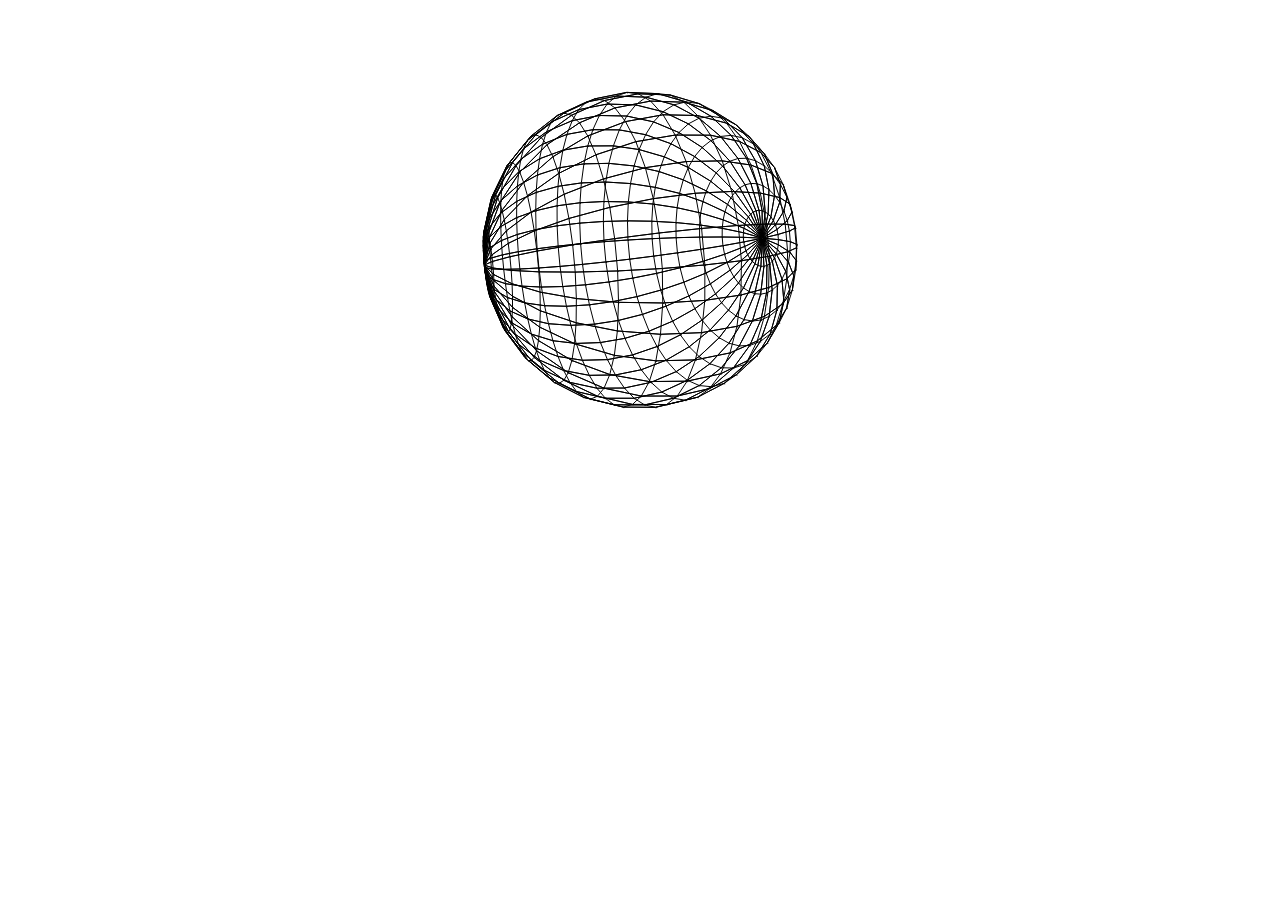
==== js_3d-rendering/index.html @ 897f3b98 "added js_3d" ====
<!DOCTYPE html>

<html>
    <head>
        <meta charset="utf-8"/>
        <meta name="viewport" content="width=device-width, initial-scale=1.0"/>
        <link rel="stylesheet" type="text/css" href="style.css">
        <title>3dJS</title>
    </head>
    <body id="body">
        <noscript>

          <div>
            This site requires JavaScript. I will only be visible if you have it disabled.
          </div>
          ...
        </noscript>
        <canvas id="canvas">Your browser does not support HTML5 :(</canvas>
        <script type="text/javascript" src="3d.js"/></script>
    </body>
</html>
---- js_3d-rendering/style.css ----
html, body {
        margin: 0px;
        height: 100%;
        /* overflow: hidden; */
        padding: 0px;
    }
    body {
        margin: 0;
        /* overflow: hidden; */
        background-color:white;
        font-family: sans-serif;
    }
    canvas {
        border-radius: 0px;
        background-color:white;
        margin:auto;
        display: block;
    }
    #body {
        min-height:500px;
        height:100%;
        margin:0px;
        color:grey;
    }
    #menu_container {
        width: 100%;
        height:100%;
        position: absolute;
        z-index: 1000;
        background-color: rgba(0,0,0,.5);
        top: 0;
    }
    #menu_container p {
        width:100%;
        color:white;
        font-size:20px;
        text-align: center;
    }

    #score {
        margin-left:27px;
        font-weight: bold;
        position: absolute;
        bottom: 22px;
        font-size: 25px;
    }
    figcaption {
        color:white;
        padding-left: 40px;
    }
    .data-text {
        color:white;
        overflow-wrap: break-word;
    }
    .data-text::after {
        content: attr(data-text);
    }
    pre {
        white-space: pre-wrap;       /* css-3 */
        white-space: -moz-pre-wrap;  /* Mozilla, since 1999 */
        white-space: -pre-wrap;      /* Opera 4-6 */
        white-space: -o-pre-wrap;    /* Opera 7 */
        word-wrap: break-word;       /* Internet Explorer 5.5+ */

        font-size: 16px;
        line-height: 25px;
        margin-bottom: 0px;

        padding:0px !important;

    }
    pre.prettyprint {
        background: none;
        background-image: linear-gradient(180deg, rgba(255,255,255,0.05) 50%, rgba(255,255,255,0.1) 50%);
        border:0px !important;
        background-size: 100% 50px;
        background-color:none !important;
        
    }
    p {
        margin-left:40px;
        color:#77AAFF;
        margin-bottom:80px;
    }
    .postCanvas {
        clear:both;
        display: block;
        background-image: linear-gradient(#635b57,#010615);
    }
    figure {
        margin:0px;
        width:100%;
        display: block;
        margin:auto;
    }
    code {
        -webkit-user-select: none;
        -khtml-user-select: none;
        -moz-user-select: none;
        -ms-user-select: none;
        -o-user-select: none;
        user-select: none;
    }
    .prettyprint ol.linenums > li { list-style-type: decimal; }

    .prettyprint ol {
        padding-left:70px;
    }
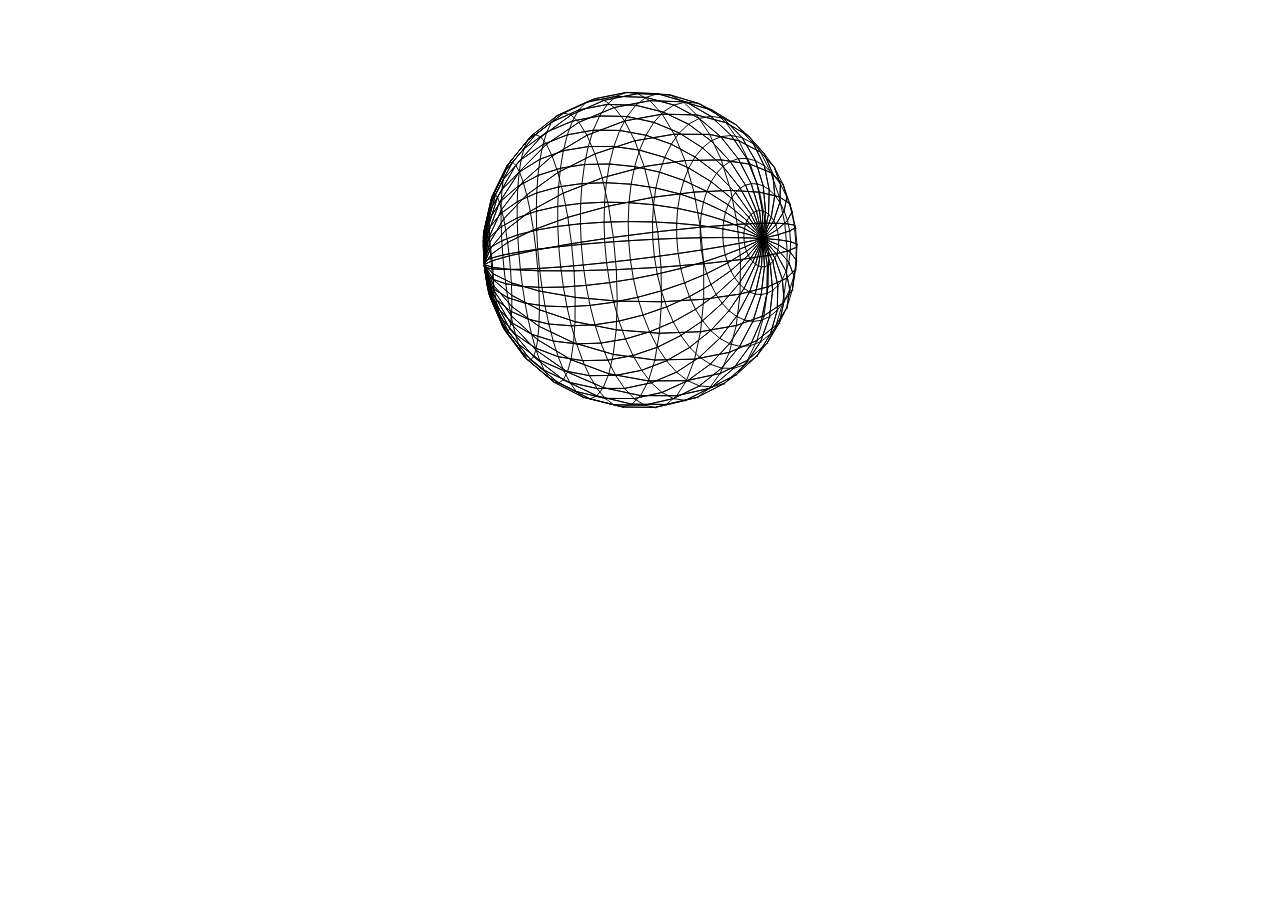
==== commit cb78a9eb: "cleaned HTML" ====
--- a/js_3d-rendering/index.html
+++ b/js_3d-rendering/index.html
@@ -1,21 +1,14 @@
 <!DOCTYPE html>
-
 <html>
     <head>
         <meta charset="utf-8"/>
         <meta name="viewport" content="width=device-width, initial-scale=1.0"/>
         <link rel="stylesheet" type="text/css" href="style.css">
-        <title>3dJS</title>
+        <title>3D JS</title>
     </head>
-    <body id="body">
-        <noscript>
-
-          <div>
-            This site requires JavaScript. I will only be visible if you have it disabled.
-          </div>
-          ...
-        </noscript>
-        <canvas id="canvas">Your browser does not support HTML5 :(</canvas>
-        <script type="text/javascript" src="3d.js"/></script>
+    <body>
+        <noscript>This site requires JavaScript. This is visible if JS is disabled.</noscript>
+        <canvas>Your browser does not support HTML5</canvas>
+        <script type="text/javascript" src="3d.js"></script>
     </body>
 </html>
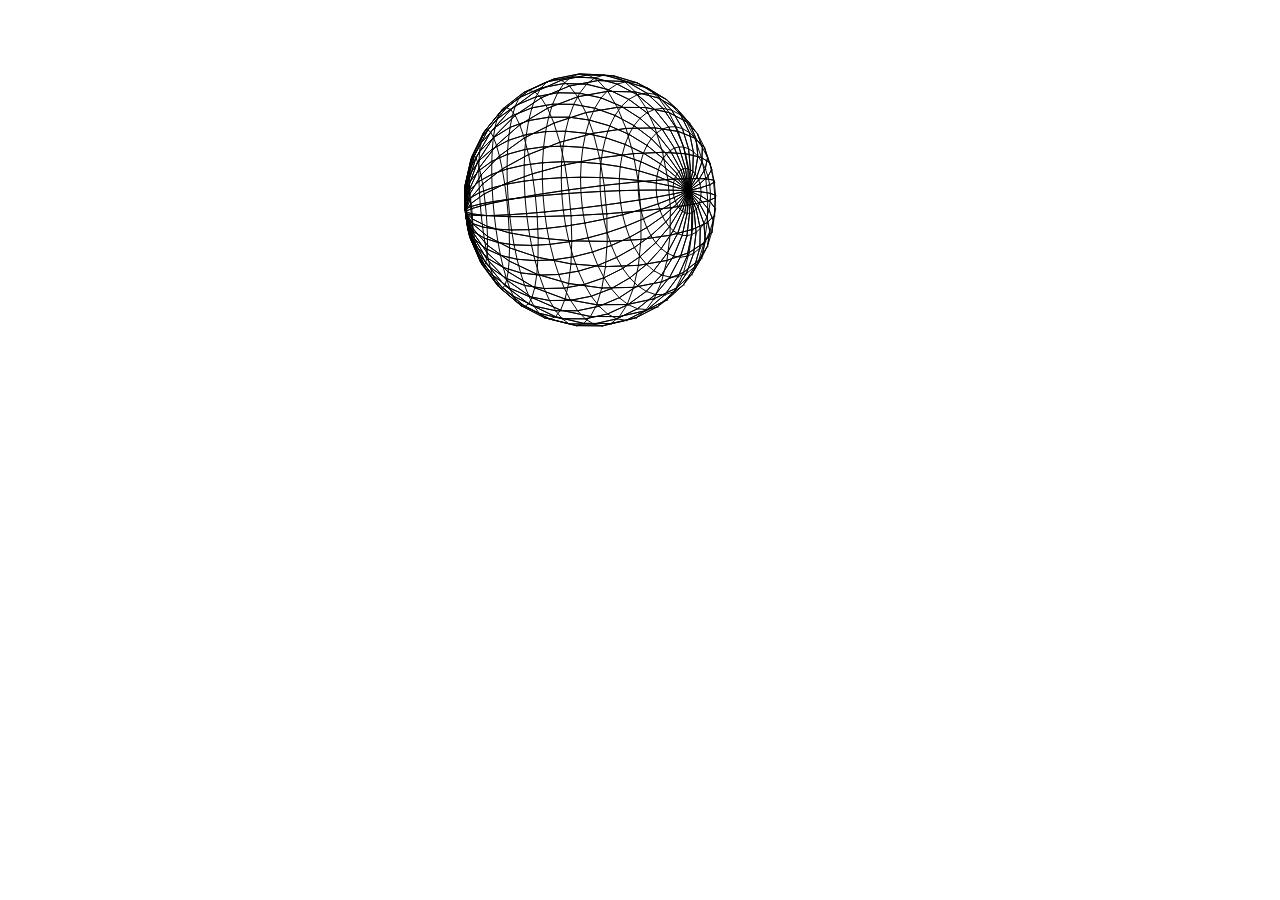
==== commit eb03fea8: "several updates, mostly breakergame" ====
--- a/js_3d-rendering/index.html
+++ b/js_3d-rendering/index.html
@@ -1,14 +1,17 @@
 <!DOCTYPE html>
 <html>
     <head>
-        <meta charset="utf-8"/>
-        <meta name="viewport" content="width=device-width, initial-scale=1.0"/>
-        <link rel="stylesheet" type="text/css" href="style.css">
+        <meta charset="utf-8" />
+        <meta name="viewport" content="width=device-width, initial-scale=1.0" />
+        <link rel="stylesheet" type="text/css" href="style.css" />
         <title>3D JS</title>
     </head>
     <body>
-        <noscript>This site requires JavaScript. This is visible if JS is disabled.</noscript>
+        <noscript
+            >This site requires JavaScript. This is visible if JS is
+            disabled.</noscript
+        >
         <canvas>Your browser does not support HTML5</canvas>
-        <script type="text/javascript" src="3d.js"></script>
+        <script type="module" src="3d.js"></script>
     </body>
 </html>
